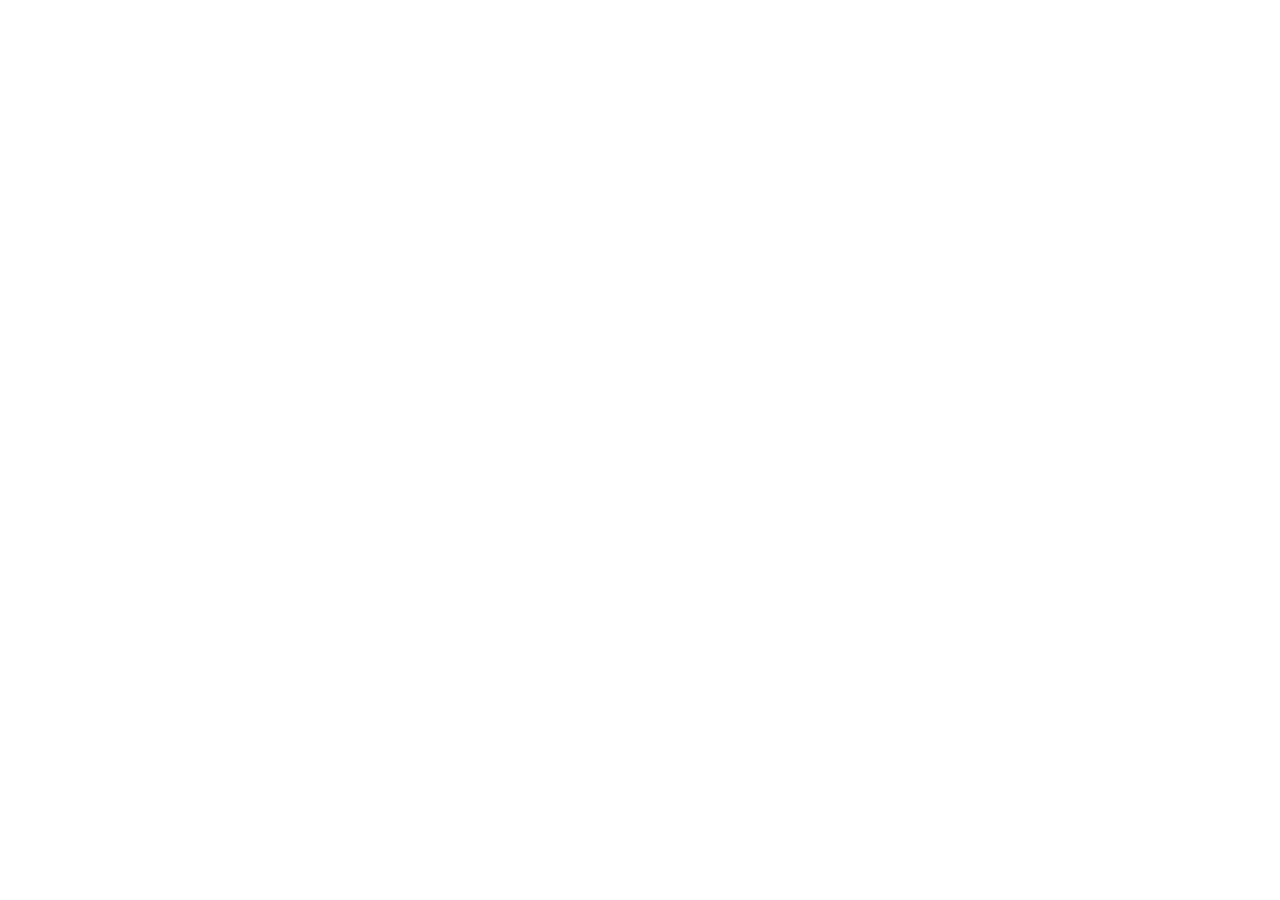
==== index.html @ 32439add "first commit" ====
<!DOCTYPE html>
<html lang="en">
<head>
    <meta charset="UTF-8">
    <meta name="viewport" content="width=device-width, initial-scale=1.0">
    <title>집꾸미기</title>
    <link rel="stylesheet" href="style.css">
</head>
<body>
    
</body>
</html>
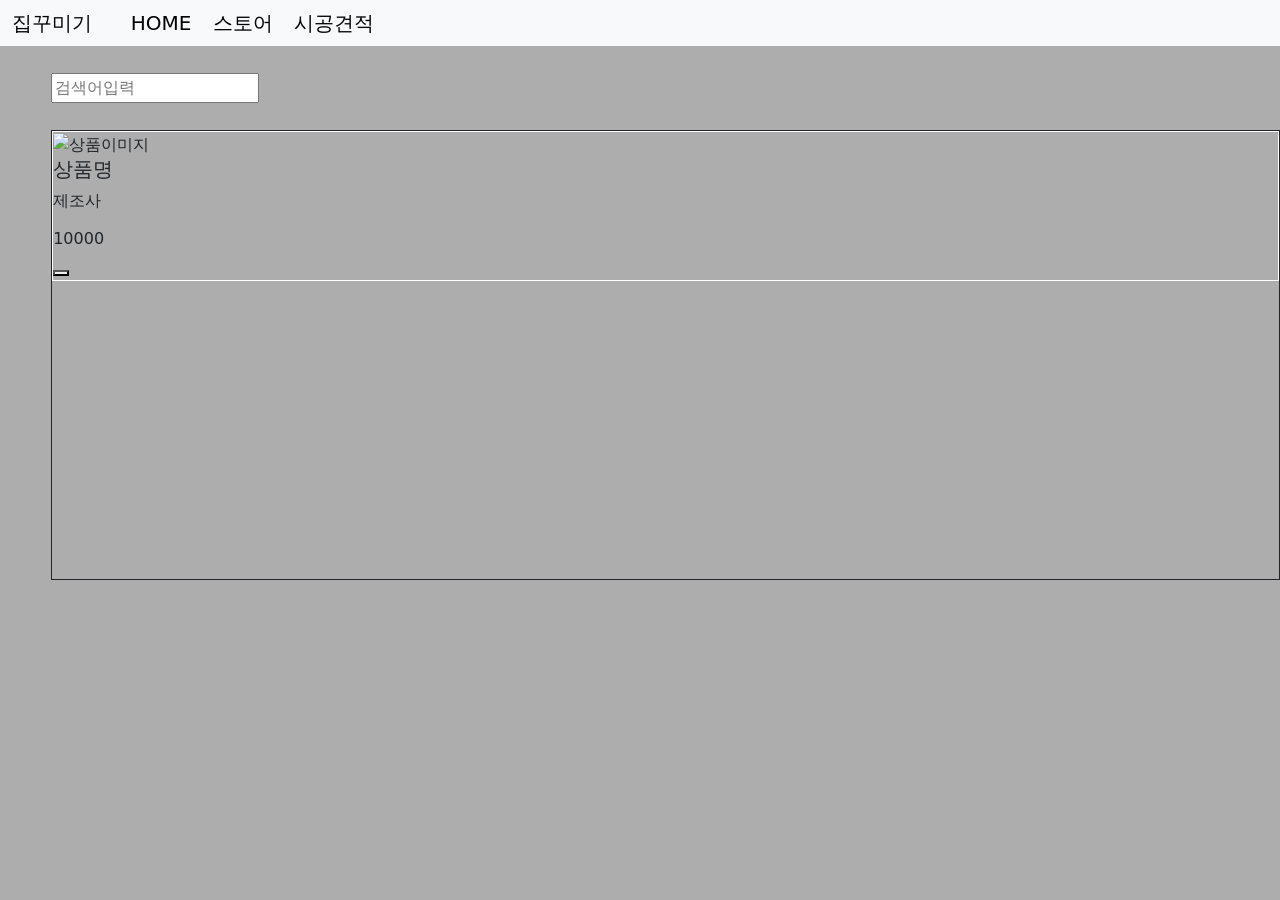
==== commit 44fe0a60: "Add files via upload" ====
--- a/index.html
+++ b/index.html
@@ -1,12 +1,56 @@
-<!DOCTYPE html>
-<html lang="en">
-<head>
-    <meta charset="UTF-8">
-    <meta name="viewport" content="width=device-width, initial-scale=1.0">
+
+<!doctype html>
+<html lang="ko">
+  <head>
+    <meta charset="utf-8">
+    <meta name="viewport" content="width=device-width, initial-scale=1">
     <title>집꾸미기</title>
+    <link href="https://cdn.jsdelivr.net/npm/bootstrap@5.3.3/dist/css/bootstrap.min.css" rel="stylesheet" integrity="sha384-QWTKZyjpPEjISv5WaRU9OFeRpok6YctnYmDr5pNlyT2bRjXh0JMhjY6hW+ALEwIH" crossorigin="anonymous">
     <link rel="stylesheet" href="style.css">
-</head>
-<body>
+  </head>
+  <body>
+        <nav class="navbar bg-body-tertiary">
+        <div class="container-fluid">
+            <div class="row">
+                <div class="col-sm-3">
+                    <a class="navbar-brand" href="#">집꾸미기</a>
+                </div>
+                  <div class="col-sm-9">
+                    <div class="container-fluid">
+                        <a class="navbar-brand" href="#">HOME</a>
+                        <a class="navbar-brand" href="#">스토어</a>
+                        <a class="navbar-brand" href="#">시공견적</a>
+                    </div>
+                </div>
+            </div>
+        </div>
+      </nav>
+
+
+        <main>
+            <div id="search">
+                <input type="text" id="search-box" placeholder="검색어입력">
+            </div>
+
+            <div id="container">
+                <div id="product-card">
+                    <img src="" alt="상품이미지">
+                    <div id="product-Info">
+                        <h5>상품명</h5>
+                        <p>제조사</p>
+                        <h6>10000</h6>
+                    </div>
+                    <button id="add-Cart"></button>
+                </div>
+            </div>
+            <div id="wish-List">
+                <div id="drag-Zone"></div>
+            </div>
+        </main>
     
-</body>
+    
+    
+    
+    <script src="https://cdn.jsdelivr.net/npm/bootstrap@5.3.3/dist/js/bootstrap.bundle.min.js" integrity="sha384-YvpcrYf0tY3lHB60NNkmXc5s9fDVZLESaAA55NDzOxhy9GkcIdslK1eN7N6jIeHz" crossorigin="anonymous"></script>
+  </body>
 </html>
--- a/style.css
+++ b/style.css
@@ -0,0 +1,20 @@
+body{
+    background: rgba(158, 158, 158, 0.836);
+}
+main{
+    width: 100%;
+    height: 100%;
+}
+#search{
+    padding-top: 3vh;
+    padding-left: 4vw;
+}
+#container{
+    border: solid 1px;  /* 레이아웃 다 잡고 지우기*/
+    height: 50vh;
+    margin-top: 3vh;
+    margin-left: 4vw;
+}
+#product-card{
+    border: solid 1px white;
+}
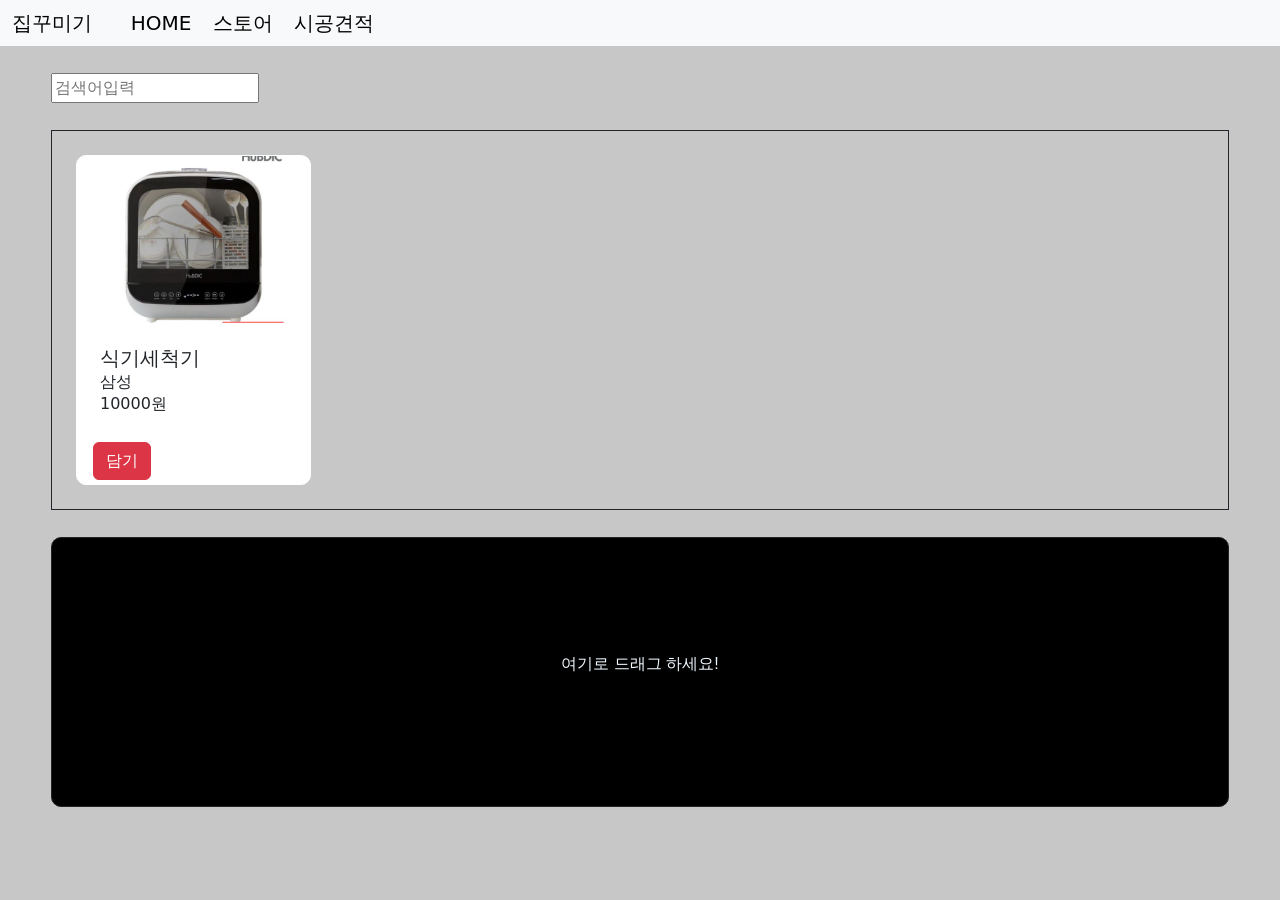
==== commit c1c1e7d1: "Add files via upload" ====
--- a/index.html
+++ b/index.html
@@ -34,23 +34,28 @@
 
             <div id="container">
                 <div id="product-card">
-                    <img src="" alt="상품이미지">
+                    <img src="img/pr1.JPG" alt="상품이미지">
                     <div id="product-Info">
-                        <h5>상품명</h5>
-                        <p>제조사</p>
-                        <h6>10000</h6>
+                        <h5 id="name">식기세척기</h5>
+                        <p id="company">삼성</p>
+                        <h6><span id="price">10000</span>원</h6>
                     </div>
-                    <button id="add-Cart"></button>
+                    <button id="add-Cart" class="btn btn-danger">담기</button>
                 </div>
+                
             </div>
             <div id="wish-List">
-                <div id="drag-Zone"></div>
+                <!-- class="hidden" 추가시 요소 숨기기 -->
+                <div id="drag-Zone" >
+                    <p id="info">여기로 드래그 하세요!</p>
+                </div>
             </div>
         </main>
     
     
     
-    
+    <script src="JS/card.js"></script>
+    <script src="JS/dragAndDrop.js"></script>
     <script src="https://cdn.jsdelivr.net/npm/bootstrap@5.3.3/dist/js/bootstrap.bundle.min.js" integrity="sha384-YvpcrYf0tY3lHB60NNkmXc5s9fDVZLESaAA55NDzOxhy9GkcIdslK1eN7N6jIeHz" crossorigin="anonymous"></script>
   </body>
 </html>
--- a/style.css
+++ b/style.css
@@ -1,5 +1,5 @@
 body{
-    background: rgba(158, 158, 158, 0.836);
+    background: rgba(189, 189, 189, 0.836);
 }
 main{
     width: 100%;
@@ -10,11 +10,57 @@
     padding-left: 4vw;
 }
 #container{
+    display: flex; /* 사실 이거 쓰면 간격조절 쉽게 할 수 있음..*/
     border: solid 1px;  /* 레이아웃 다 잡고 지우기*/
-    height: 50vh;
+    height: 50%;
     margin-top: 3vh;
     margin-left: 4vw;
+    margin-right: 4vw;
 }
 #product-card{
+    background: white;
     border: solid 1px white;
+    border-radius: 10px;
+    width: 20%;
+    height: 80%;
+    margin: 2%;
+}
+#product-card img{
+    width: 90%;
+    padding-left: 10%;
+
+}
+#product-Info{
+    padding: 10%;
+    
+}
+#product-Info > *{
+    margin: 0px;
+}
+#add-Cart{
+    margin: 2%;
+    margin-left: 7%;
+}
+#wish-List{
+    display: flex; 
+    justify-content: center;
+    border: solid 1px;  /* 레이아웃 다 잡고 지우기*/
+    border-radius: 10px;
+    background: black;
+    height: 30vh;
+    margin-top: 3vh;
+    margin-left: 4vw;
+    margin-right: 4vw;
+}
+#drag-Zone{
+    display: flex;
+    justify-content: center;
+    align-items: center;
+}
+#info{
+    color: aliceblue;
+    font-family: sans-serif;
+}
+.hidden{
+    visibility: hidden;
 }
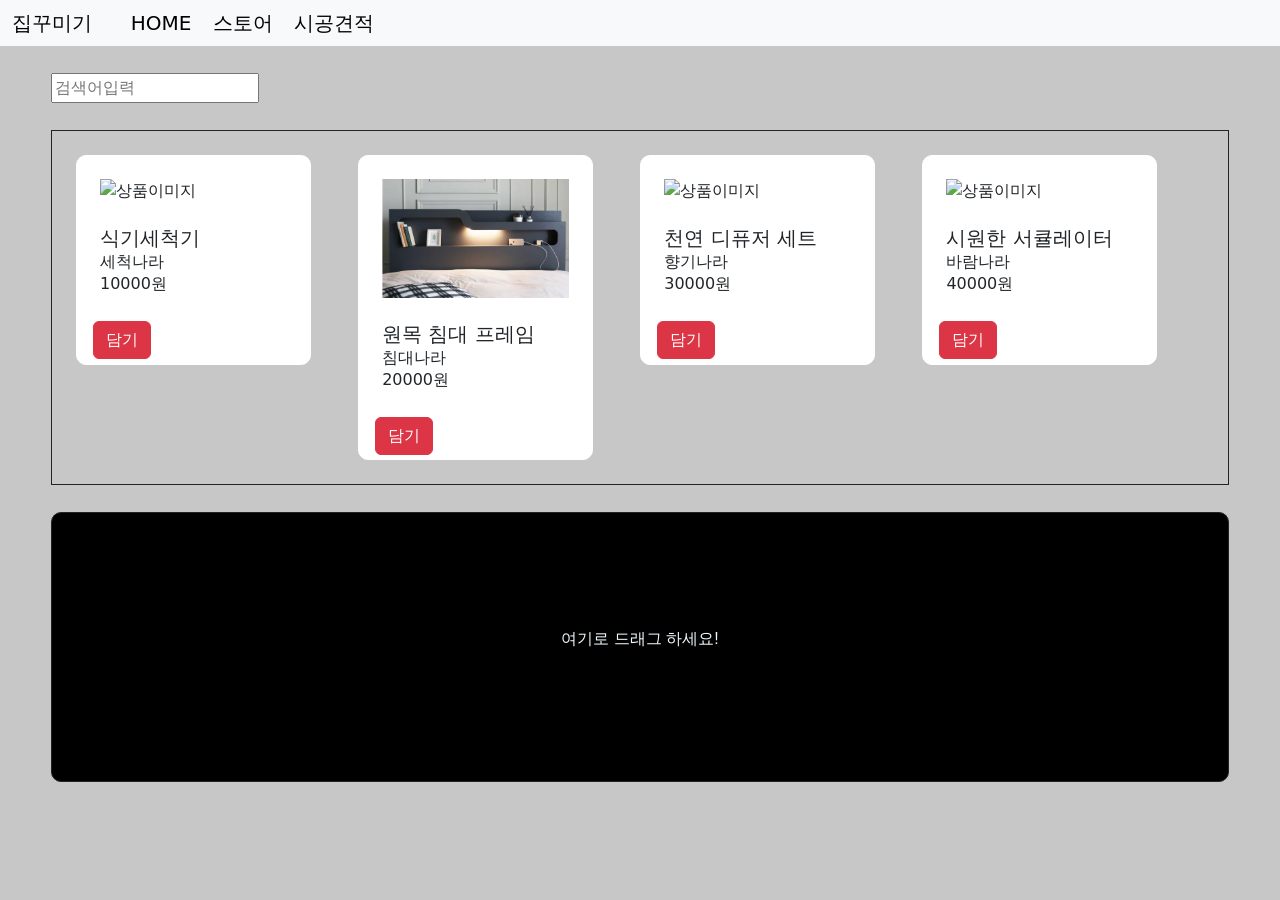
==== commit fb584b77: "card 기능 구현 완료" ====
--- a/index.html
+++ b/index.html
@@ -7,15 +7,15 @@
     <title>집꾸미기</title>
     <link href="https://cdn.jsdelivr.net/npm/bootstrap@5.3.3/dist/css/bootstrap.min.css" rel="stylesheet" integrity="sha384-QWTKZyjpPEjISv5WaRU9OFeRpok6YctnYmDr5pNlyT2bRjXh0JMhjY6hW+ALEwIH" crossorigin="anonymous">
     <link rel="stylesheet" href="style.css">
-  </head>
-  <body>
-        <nav class="navbar bg-body-tertiary">
+</head>
+<body>
+    <nav class="navbar bg-body-tertiary">
         <div class="container-fluid">
             <div class="row">
                 <div class="col-sm-3">
                     <a class="navbar-brand" href="#">집꾸미기</a>
                 </div>
-                  <div class="col-sm-9">
+                <div class="col-sm-9">
                     <div class="container-fluid">
                         <a class="navbar-brand" href="#">HOME</a>
                         <a class="navbar-brand" href="#">스토어</a>
@@ -24,38 +24,39 @@
                 </div>
             </div>
         </div>
-      </nav>
-
-
-        <main>
-            <div id="search">
-                <input type="text" id="search-box" placeholder="검색어입력">
-            </div>
-
-            <div id="container">
-                <div id="product-card">
-                    <img src="img/pr1.JPG" alt="상품이미지">
-                    <div id="product-Info">
-                        <h5 id="name">식기세척기</h5>
-                        <p id="company">삼성</p>
-                        <h6><span id="price">10000</span>원</h6>
-                    </div>
-                    <button id="add-Cart" class="btn btn-danger">담기</button>
-                </div>
-                
-            </div>
-            <div id="wish-List">
-                <!-- class="hidden" 추가시 요소 숨기기 -->
-                <div id="drag-Zone" >
-                    <p id="info">여기로 드래그 하세요!</p>
-                </div>
-            </div>
-        </main>
+    </nav>
     
     
+    <main>
+        <div id="search">
+            <input type="text" id="search-box" placeholder="검색어입력">
+        </div>
+        
+        <div id="container">
+            <div id="product-card" draggable="true">
+                <div class="imgBox"></div>
+                <img src="img/pr1.JPG" alt="상품이미지" draggable="false">
+                <div id="product-Info">
+                    <h5 id="name">식기세척기</h5>
+                    <p id="company">삼성</p>
+                    <h6><span id="price">10000</span>원</h6>
+                </div>
+                <button id="add-Cart" class="btn btn-danger">담기</button>
+            </div>
+            
+        </div>
+        <div id="wish-List">
+            <!-- class="hidden" 추가시 요소 숨기기 -->
+            <div id="drag-Zone" >
+                <p id="info">여기로 드래그 하세요!</p>
+            </div>
+        </div>
+    </main>
     
+    
+    <script src="https://code.jquery.com/jquery-3.7.1.js" integrity="sha256-eKhayi8LEQwp4NKxN+CfCh+3qOVUtJn3QNZ0TciWLP4=" crossorigin="anonymous"></script>
     <script src="JS/card.js"></script>
     <script src="JS/dragAndDrop.js"></script>
     <script src="https://cdn.jsdelivr.net/npm/bootstrap@5.3.3/dist/js/bootstrap.bundle.min.js" integrity="sha384-YvpcrYf0tY3lHB60NNkmXc5s9fDVZLESaAA55NDzOxhy9GkcIdslK1eN7N6jIeHz" crossorigin="anonymous"></script>
-  </body>
+</body>
 </html>
--- a/style.css
+++ b/style.css
@@ -26,6 +26,7 @@
     margin: 2%;
 }
 #product-card img{
+    margin-top: 10%;
     width: 90%;
     padding-left: 10%;
 
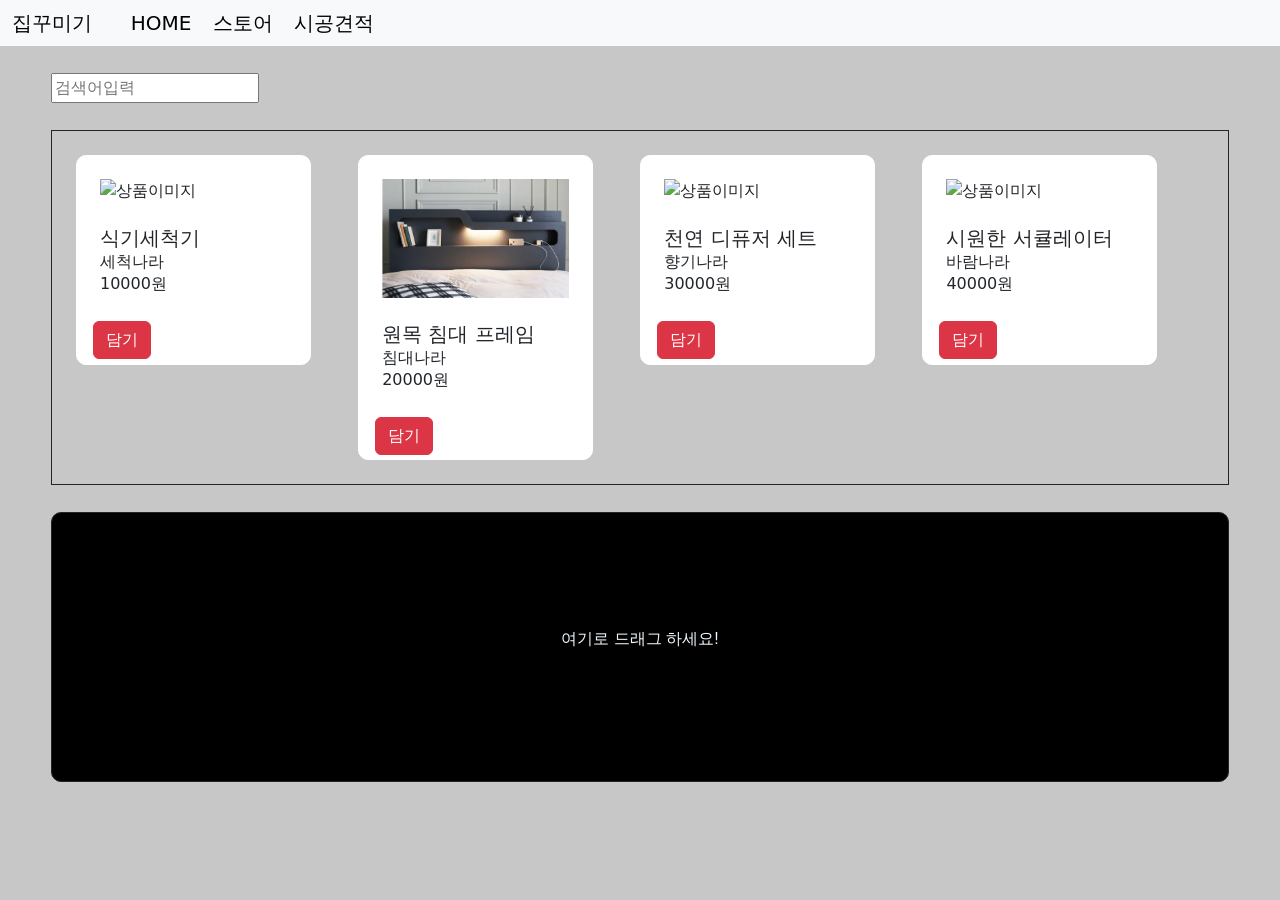
==== commit 2f0f6b28: "Add files via upload" ====
--- a/index.html
+++ b/index.html
@@ -45,7 +45,7 @@
             </div>
             
         </div>
-        <div id="wish-List">
+        <div id="wish-List" class="dropzone">
             <!-- class="hidden" 추가시 요소 숨기기 -->
             <div id="drag-Zone" >
                 <p id="info">여기로 드래그 하세요!</p>
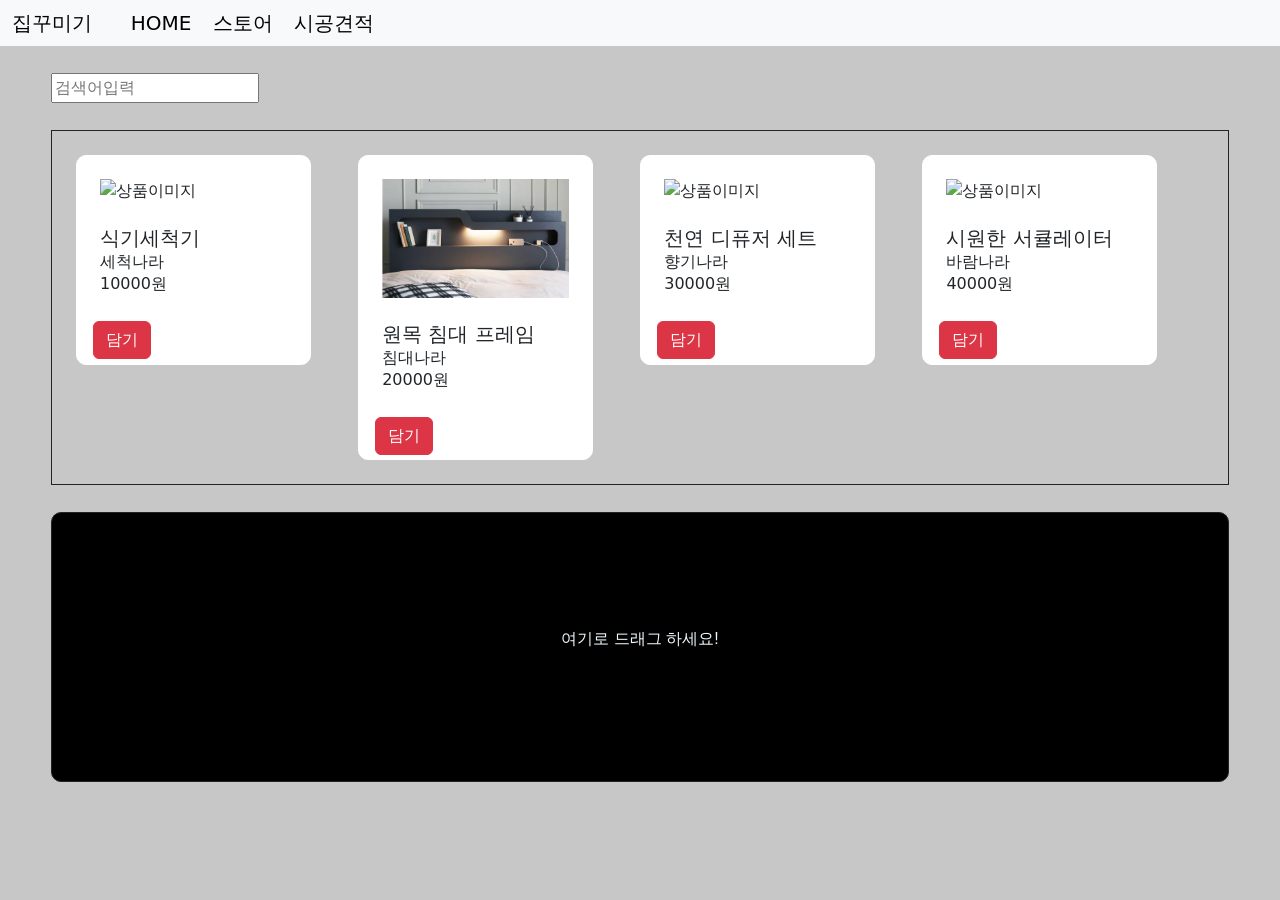
==== commit cf56ac00: "Add files via upload" ====
--- a/index.html
+++ b/index.html
@@ -33,16 +33,17 @@
         </div>
         
         <div id="container">
-            <div id="product-card" draggable="true">
+            <div class="product-card" draggable="true">
                 <div class="imgBox"></div>
                 <img src="img/pr1.JPG" alt="상품이미지" draggable="false">
-                <div id="product-Info">
-                    <h5 id="name">식기세척기</h5>
-                    <p id="company">삼성</p>
-                    <h6><span id="price">10000</span>원</h6>
+                <div class="product-Info">
+                    <h5 class="name">식기세척기</h5>
+                    <p class="company">삼성</p>
+                    <h6><span class="price">10000</span>원</h6>
                 </div>
-                <button id="add-Cart" class="btn btn-danger">담기</button>
+                <button class="btn btn-danger add-Cart">담기</button>
             </div>
+            
             
         </div>
         <div id="wish-List" class="dropzone">
@@ -56,7 +57,8 @@
     
     <script src="https://code.jquery.com/jquery-3.7.1.js" integrity="sha256-eKhayi8LEQwp4NKxN+CfCh+3qOVUtJn3QNZ0TciWLP4=" crossorigin="anonymous"></script>
     <script src="JS/card.js"></script>
-    <script src="JS/dragAndDrop.js"></script>
+    <script src="JS/mouseControl.js"></script>
+    <!-- <script src="JS/dragAndDrop.js"></script> -->
     <script src="https://cdn.jsdelivr.net/npm/bootstrap@5.3.3/dist/js/bootstrap.bundle.min.js" integrity="sha384-YvpcrYf0tY3lHB60NNkmXc5s9fDVZLESaAA55NDzOxhy9GkcIdslK1eN7N6jIeHz" crossorigin="anonymous"></script>
 </body>
 </html>
--- a/style.css
+++ b/style.css
@@ -17,7 +17,7 @@
     margin-left: 4vw;
     margin-right: 4vw;
 }
-#product-card{
+.product-card{
     background: white;
     border: solid 1px white;
     border-radius: 10px;
@@ -25,20 +25,20 @@
     height: 80%;
     margin: 2%;
 }
-#product-card img{
+.product-card img{
     margin-top: 10%;
     width: 90%;
     padding-left: 10%;
 
 }
-#product-Info{
+.product-Info{
     padding: 10%;
     
 }
-#product-Info > *{
+.product-Info > *{
     margin: 0px;
 }
-#add-Cart{
+.add-Cart{
     margin: 2%;
     margin-left: 7%;
 }
@@ -53,6 +53,9 @@
     margin-left: 4vw;
     margin-right: 4vw;
 }
+.wide{
+    height: 60vh !important;
+}
 #drag-Zone{
     display: flex;
     justify-content: center;
